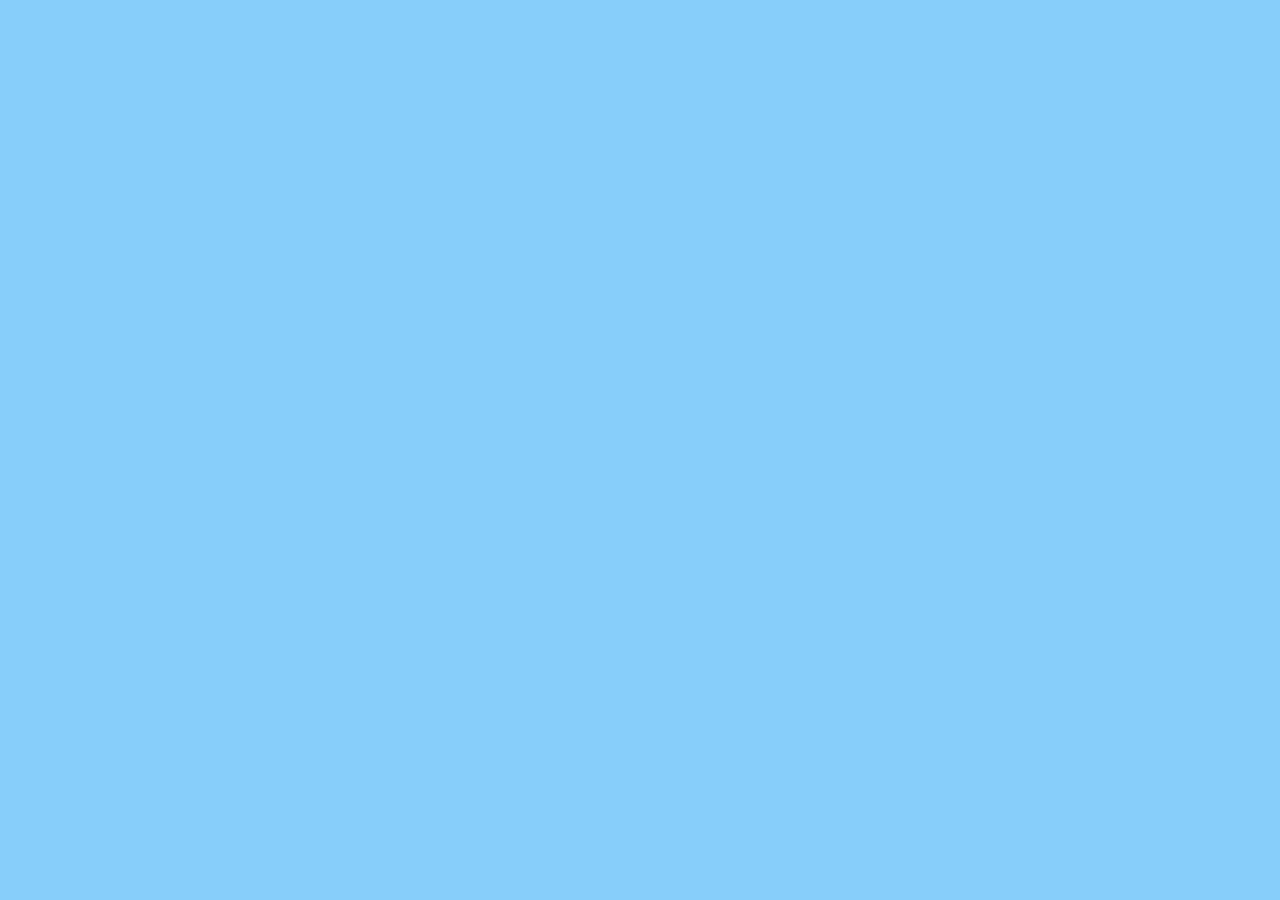
==== customer.html @ 9f79b521 "first commit" ====
<!DOCTYPE html>
<html lang="en">
<head>
    <meta charset="UTF-8">
    <title>Title</title>
    <link rel="stylesheet" href="Assests/normalize.css">
    <link href="https://cdn.jsdelivr.net/npm/bootstrap@5.3.3/dist/css/bootstrap.min.css" rel="stylesheet" integrity="sha384-QWTKZyjpPEjISv5WaRU9OFeRpok6YctnYmDr5pNlyT2bRjXh0JMhjY6hW+ALEwIH" crossorigin="anonymous">
    <style>
        body{
            background-color: lightskyblue;
        }
    </style>
</head>
<body>


<script src="https://cdn.jsdelivr.net/npm/bootstrap@5.3.3/dist/js/bootstrap.bundle.min.js" integrity="sha384-YvpcrYf0tY3lHB60NNkmXc5s9fDVZLESaAA55NDzOxhy9GkcIdslK1eN7N6jIeHz" crossorigin="anonymous"></script>
</body>
</html>
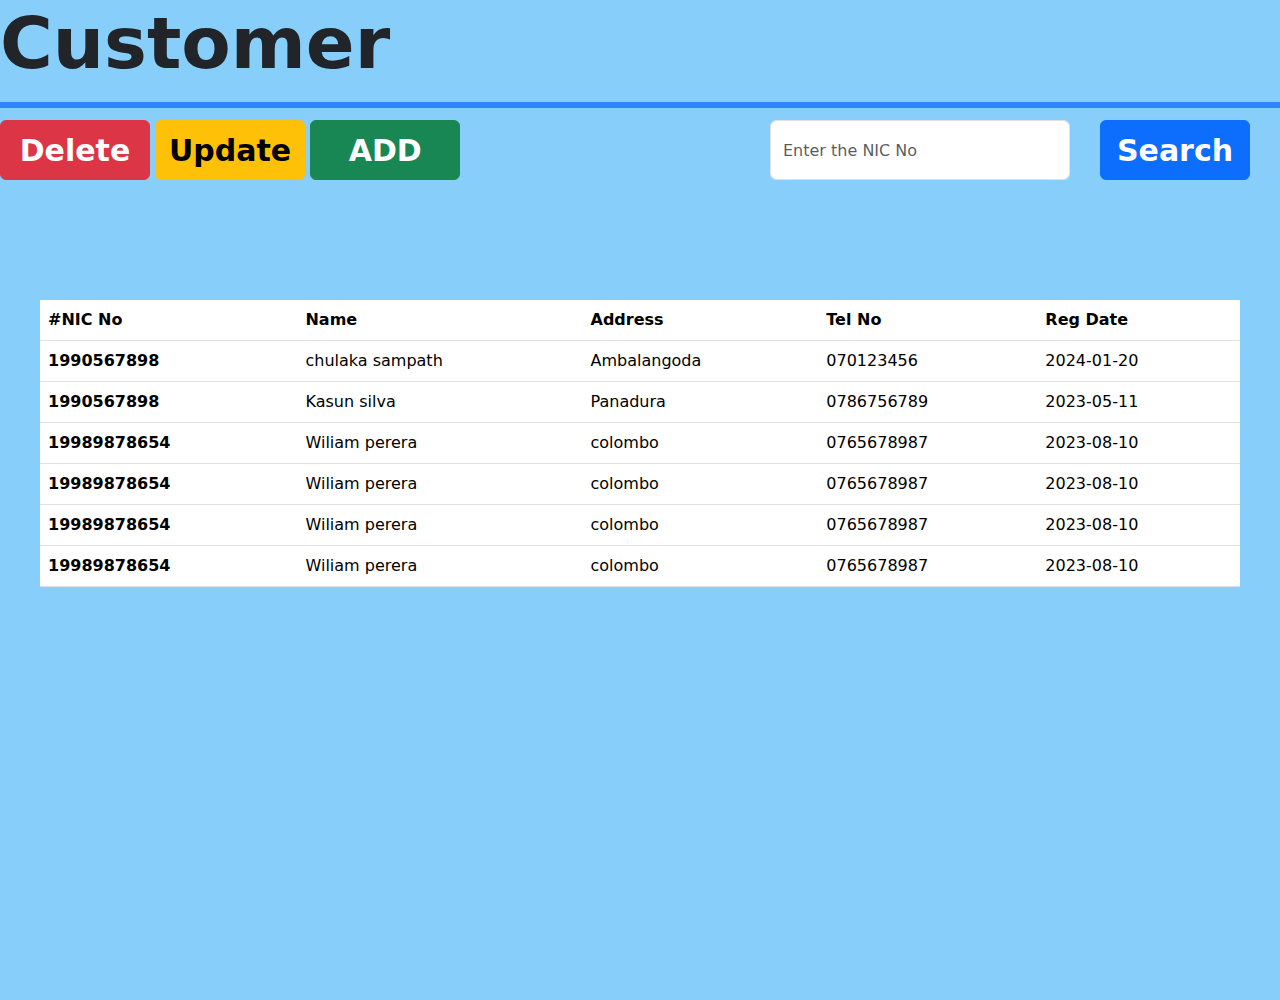
==== commit 916cf039: "customer" ====
--- a/customer.html
+++ b/customer.html
@@ -8,12 +8,135 @@
     <style>
         body{
             background-color: lightskyblue;
+
+        }
+        #h1{
+            font-weight: bolder;
+        }
+        #s1{
+            top: 120px;
+            height: 200px;
+            width: 500px;
+            position: absolute;
+            margin: auto;
+        }
+        #s3{
+            height: 700px;
+            width: 1200px;
+            top: 400px;
+            bottom: 0;
+            left: 0;
+            right: 0;
+            position: absolute;
+            margin: auto;
+        }
+        #s1>button{
+
+            height: 60px;
+            width: 150px;
+            font-size: 30px;
+            font-weight: bolder;
+        }
+        #s2{
+            top: 120px;
+            height: 200px;
+            width: 800px;
+            right: 10px;
+            position: absolute;
+            margin: auto;
+        }
+        #s2>button{
+            height: 60px;
+            width: 150px;
+            right: 20px;
+            position: absolute;
+            margin: auto;
+            font-size: 30px;
+            font-weight: bolder;
+        }
+        #s2>input{
+            width: 300px;
+            right: 200px;
+            height: 60px;
+            position: absolute;
+            margin: auto;
         }
     </style>
 </head>
 <body>
+<h1 class="display-2" id="h1">Customer</h1>
+<hr class="border border-primary border-3 opacity-75">
+
+<section id="s1">
+    <button type="button" class="btn btn-danger">Delete</button>
+    <button type="button" class="btn btn-warning">Update</button>
+    <button type="button" class="btn btn-success">ADD</button>
+</section>
+
+<section id="s2">
+    <input type="text" class="form-control" id="UserName" aria-describedby="emailHelp" placeholder="Enter the NIC No" >
+    <button type="button" class="btn btn-primary">Search</button>
+</section>
+<section id="s3">
+    <table class="table">
+        <thead>
+        <tr>
+            <th scope="col">#NIC No</th>
+            <th scope="col">Name</th>
+            <th scope="col">Address</th>
+            <th scope="col">Tel No</th>
+            <th scope="col">Reg Date</th>
+        </tr>
+        </thead>
+        <tbody>
+        <tr>
+            <th scope="row">1990567898</th>
+            <td>chulaka sampath</td>
+            <td>Ambalangoda</td>
+            <td>070123456</td>
+            <td>2024-01-20</td>
+
+        </tr>
+        <tr>
+            <th scope="row">1990567898</th>
+            <td>Kasun silva</td>
+            <td>Panadura</td>
+            <td>0786756789</td>
+            <td>2023-05-11</td>
+        </tr>
+        <tr>
+            <th scope="row">19989878654</th>
+            <td >Wiliam perera</td>
+            <td>colombo</td>
+            <td>0765678987</td>
+            <td>2023-08-10</td>
+        </tr>
+        <tr>
+            <th scope="row">19989878654</th>
+            <td >Wiliam perera</td>
+            <td>colombo</td>
+            <td>0765678987</td>
+            <td>2023-08-10</td>
+        </tr>
+        <tr>
+            <th scope="row">19989878654</th>
+            <td >Wiliam perera</td>
+            <td>colombo</td>
+            <td>0765678987</td>
+            <td>2023-08-10</td>
+        </tr>
+        <tr>
+            <th scope="row">19989878654</th>
+            <td >Wiliam perera</td>
+            <td>colombo</td>
+            <td>0765678987</td>
+            <td>2023-08-10</td>
+        </tr>
+        </tbody>
+    </table>
 
 
+</section>
 <script src="https://cdn.jsdelivr.net/npm/bootstrap@5.3.3/dist/js/bootstrap.bundle.min.js" integrity="sha384-YvpcrYf0tY3lHB60NNkmXc5s9fDVZLESaAA55NDzOxhy9GkcIdslK1eN7N6jIeHz" crossorigin="anonymous"></script>
 </body>
 </html>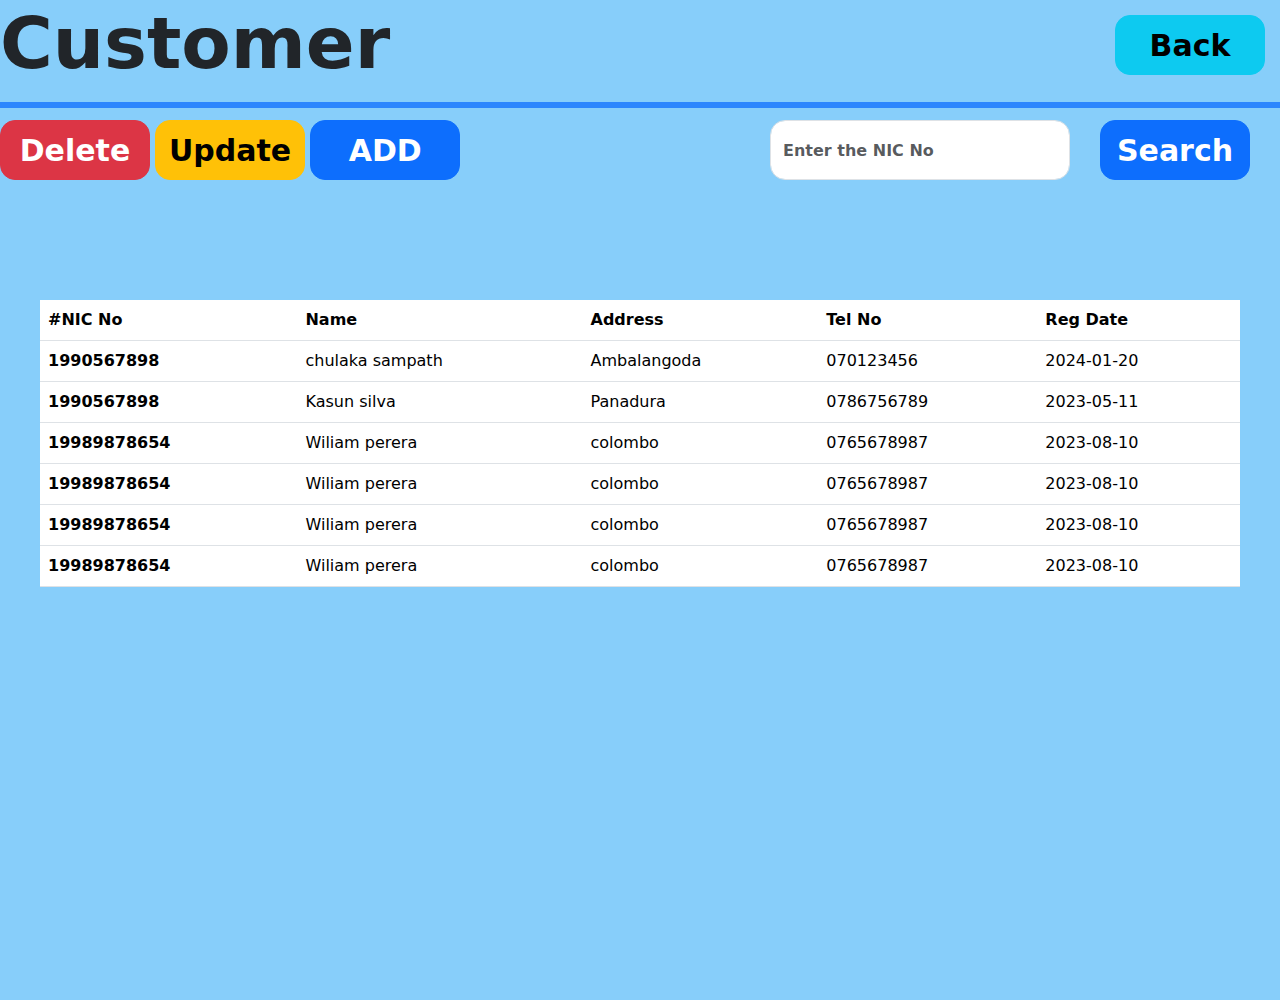
==== commit 867f0131: "customer Crud" ====
--- a/customer.html
+++ b/customer.html
@@ -36,6 +36,7 @@
             width: 150px;
             font-size: 30px;
             font-weight: bolder;
+            border-radius: 15px;
         }
         #s2{
             top: 120px;
@@ -53,6 +54,7 @@
             margin: auto;
             font-size: 30px;
             font-weight: bolder;
+            border-radius: 15px;
         }
         #s2>input{
             width: 300px;
@@ -60,22 +62,117 @@
             height: 60px;
             position: absolute;
             margin: auto;
+            font-weight: bold;
+            border-radius: 15px;
+        }
+        #b1{
+            height: 60px;
+            width: 150px;
+            font-size: 30px;
+            font-weight: bolder;
+            top: 15px;
+            right: 15px;
+            position: absolute;
+            margin: auto;
+            border-radius: 15px;
         }
     </style>
 </head>
 <body>
 <h1 class="display-2" id="h1">Customer</h1>
+<button type="button" class="btn btn-info" id="b1">Back</button>
 <hr class="border border-primary border-3 opacity-75">
 
 <section id="s1">
     <button type="button" class="btn btn-danger">Delete</button>
     <button type="button" class="btn btn-warning">Update</button>
-    <button type="button" class="btn btn-success">ADD</button>
+    <button type="button" class="btn btn-primary" data-bs-toggle="modal" data-bs-target="#staticBackdrop1">ADD</button>
+
+    <div class="modal fade" id="staticBackdrop1" data-bs-backdrop="static" data-bs-keyboard="false" tabindex="-1" aria-labelledby="staticBackdropLabel" aria-hidden="true">
+        <div class="modal-dialog">
+            <div class="modal-content">
+                <div class="modal-header">
+                    <h1 class="modal-title fs-5" id="staticBackdropLabel">New Customer</h1>
+                    <button type="button" class="btn-close" data-bs-dismiss="modal" aria-label="Close"></button>
+                </div>
+                <div class="modal-body">
+                    <form>
+                        <div class="mb-3">
+                            <label for="Nic" class="form-label">NIC No</label>
+                            <input type="text" class="form-control" id="Nic" aria-describedby="emailHelp">
+
+                            <label for="Name" class="form-label">Name</label>
+                            <input type="text" class="form-control" id="Name" aria-describedby="emailHelp">
+
+                            <label for="Address" class="form-label">Address</label>
+                            <input type="text" class="form-control" id="Address" aria-describedby="emailHelp">
+
+                            <label for="Tel" class="form-label">Tel</label>
+                            <input type="tel" class="form-control" id="Tel" aria-describedby="emailHelp">
+
+                            <label for="Date" class="form-label">Registration Date</label>
+                            <input type="date" class="form-control" id="Date" aria-describedby="emailHelp">
+
+                        </div>
+
+                        <div class="mb-3 form-check">
+                            <input type="checkbox" class="form-check-input" id="exampleCheck1">
+                            <label class="form-check-label" for="exampleCheck1">All details are correct!!! </label>
+                        </div>
+                    </form>
+                </div>
+                <div class="modal-footer">
+                    <button type="button" class="btn btn-primary">Save</button>
+                </div>
+            </div>
+        </div>
+      </div>
+<!----------------------------------------------------------------------------------------->
 </section>
-
 <section id="s2">
-    <input type="text" class="form-control" id="UserName" aria-describedby="emailHelp" placeholder="Enter the NIC No" >
-    <button type="button" class="btn btn-primary">Search</button>
+    <input type="text" class="form-control"  aria-describedby="emailHelp" placeholder="Enter the NIC No" >
+    <button type="button" class="btn btn-primary" data-bs-toggle="modal" data-bs-target="#staticBackdrop">Search</button>
+
+    <div class="modal fade" id="staticBackdrop" data-bs-backdrop="static" data-bs-keyboard="false" tabindex="-1" aria-labelledby="staticBackdropLabel1" aria-hidden="true">
+        <div class="modal-dialog">
+            <div class="modal-content">
+                <div class="modal-header">
+                    <h1 class="modal-title fs-5" id="staticBackdropLabel1">Customer Details</h1>
+                    <button type="button" class="btn-close" data-bs-dismiss="modal" aria-label="Close"></button>
+                </div>
+                <div class="modal-body">
+                    <form>
+                        <div class="mb-3">
+                            <label for="Nic1" class="form-label">NIC No</label>
+                            <input type="text" class="form-control" id="Nic1" aria-describedby="emailHelp">
+
+                            <label for="Name1" class="form-label">Name</label>
+                            <input type="text" class="form-control" id="Name1" aria-describedby="emailHelp">
+
+                            <label for="Address1" class="form-label">Address</label>
+                            <input type="text" class="form-control" id="Address1" aria-describedby="emailHelp">
+
+                            <label for="Tel1" class="form-label">Tel</label>
+                            <input type="tel" class="form-control" id="Tel1" aria-describedby="emailHelp">
+
+                            <label for="Date1" class="form-label">Registration Date</label>
+                            <input type="date" class="form-control" id="Date1" aria-describedby="emailHelp">
+
+                        </div>
+
+                        <div class="mb-3 form-check">
+                            <input type="checkbox" class="form-check-input" id="exampleCheck2">
+                            <label class="form-check-label" for="exampleCheck1">All details are correct!!! </label>
+                        </div>
+                    </form>
+                </div>
+                <div class="modal-footer">
+                    <button type="button" class="btn btn-warning">Update</button>
+                </div>
+            </div>
+        </div>
+    </div>
+
 </section>
 <section id="s3">
     <table class="table">
